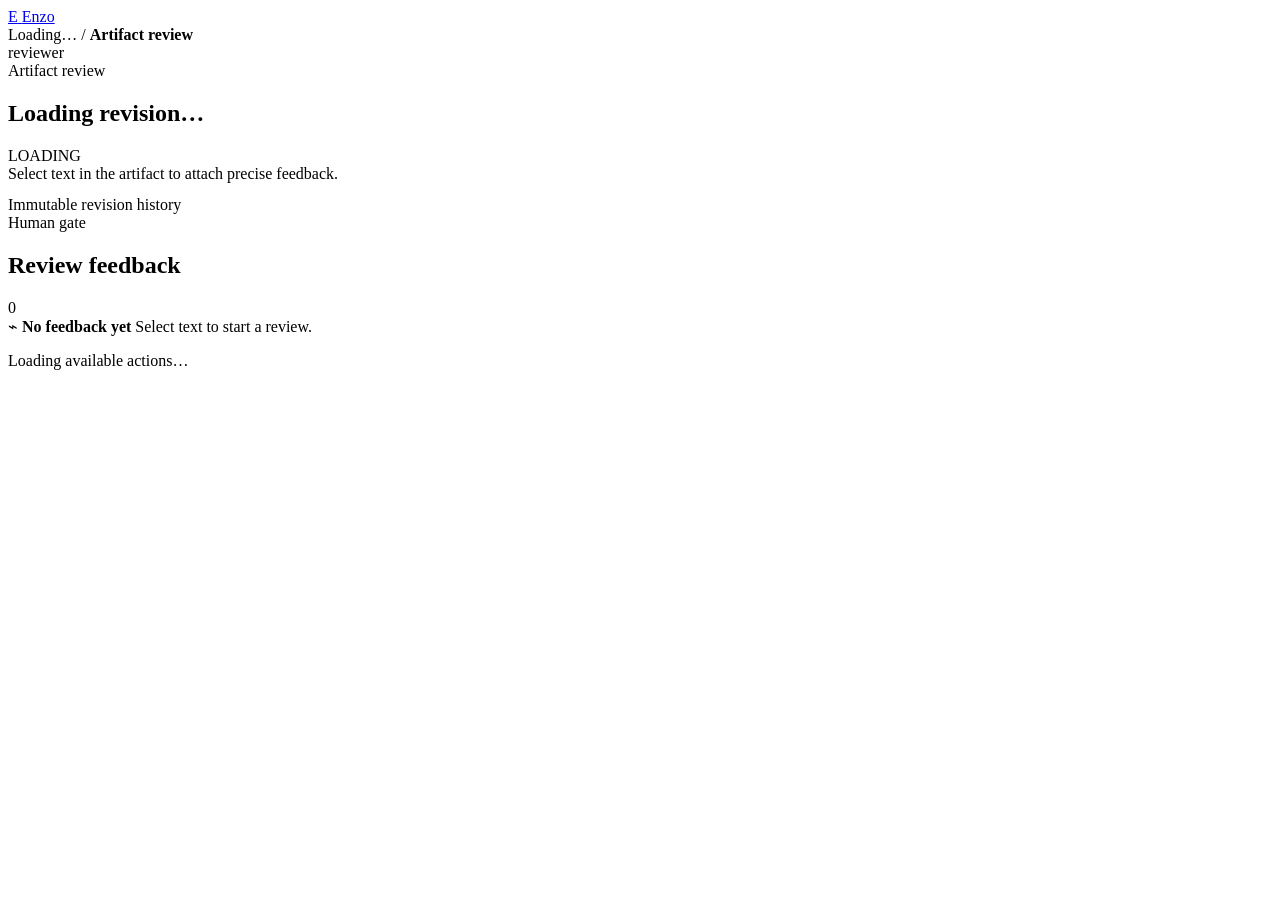
==== src/enzo/review_ui/index.html @ 90bda024 "Initial open-source Enzo V0" ====
<!doctype html>
<html lang="en">
<head>
  <meta charset="utf-8">
  <meta name="viewport" content="width=device-width, initial-scale=1">
  <meta name="color-scheme" content="light">
  <title>Enzo Review</title>
  <link rel="stylesheet" href="/review-assets/styles.css">
</head>
<body>
  <header class="app-header">
    <a class="brand" href="#" aria-label="Enzo home">
      <span class="brand-mark" aria-hidden="true">E</span>
      <span>Enzo</span>
    </a>
    <div class="header-context">
      <span id="feature-key">Loading…</span>
      <span class="separator" aria-hidden="true">/</span>
      <strong id="feature-title">Artifact review</strong>
    </div>
    <div class="reviewer" title="V0 local reviewer identity">
      <span class="presence" aria-hidden="true"></span>
      <span id="reviewer-id">reviewer</span>
    </div>
  </header>

  <main>
    <section class="stage-strip" aria-label="Feature lifecycle">
      <div id="stage-track" class="stage-track"></div>
    </section>

    <div class="workspace">
      <article class="document-panel" aria-labelledby="artifact-title">
        <div class="document-header">
          <div>
            <div class="eyebrow">Artifact review</div>
            <h1 id="artifact-title">Loading revision…</h1>
          </div>
          <div class="document-meta">
            <span id="status-chip" class="status-chip">LOADING</span>
            <span id="content-hash" class="hash"></span>
          </div>
        </div>

        <div id="selection-hint" class="selection-hint">
          Select text in the artifact to attach precise feedback.
        </div>
        <pre id="artifact-source" class="artifact-source" tabindex="0" aria-label="Markdown artifact source"></pre>

        <details id="execution-plan-panel" class="supplement" hidden>
          <summary>Machine-readable execution plan</summary>
          <pre id="execution-plan-source"></pre>
        </details>

        <footer class="revision-footer">
          <span>Immutable revision history</span>
          <nav id="revision-history" aria-label="Artifact revisions"></nav>
        </footer>
      </article>

      <aside class="review-panel" aria-labelledby="feedback-title">
        <div class="review-panel-header">
          <div>
            <div class="eyebrow">Human gate</div>
            <h2 id="feedback-title">Review feedback</h2>
          </div>
          <span id="feedback-count" class="count">0</span>
        </div>

        <section id="composer" class="composer" hidden>
          <div class="composer-label">Comment on selection</div>
          <blockquote id="selected-quote"></blockquote>
          <label>
            Section
            <input id="feedback-section" maxlength="200" placeholder="Optional section">
          </label>
          <label>
            Feedback
            <textarea id="feedback-comment" rows="4" maxlength="10000" placeholder="What should change?"></textarea>
          </label>
          <div class="composer-actions">
            <button id="cancel-comment" class="button ghost" type="button">Cancel</button>
            <button id="add-comment" class="button primary" type="button">Add feedback</button>
          </div>
        </section>

        <div id="feedback-list" class="feedback-list"></div>
        <div id="empty-feedback" class="empty-state">
          <span class="empty-icon" aria-hidden="true">⌁</span>
          <strong>No feedback yet</strong>
          <span>Select text to start a review.</span>
        </div>

        <div class="decision-bar">
          <p id="decision-help">Loading available actions…</p>
          <div class="decision-actions">
            <button id="manual-edit" class="button secondary" type="button" hidden>Edit manually</button>
            <button id="address-agent" class="button secondary" type="button" hidden>Address with Agent</button>
            <button id="request-changes" class="button danger" type="button" hidden>Request changes</button>
            <button id="approve" class="button approve" type="button" hidden>Approve revision</button>
          </div>
        </div>
      </aside>
    </div>
  </main>

  <button id="selection-action" class="selection-action" type="button" hidden>Add comment</button>

  <dialog id="manual-dialog" class="manual-dialog">
    <form method="dialog" class="dialog-shell">
      <div class="dialog-header">
        <div>
          <div class="eyebrow">Create new immutable revision</div>
          <h2>Edit Markdown manually</h2>
        </div>
        <button id="close-manual" class="icon-button" value="cancel" aria-label="Close">×</button>
      </div>
      <p>The current revision stays unchanged. Saving creates the next revision and resolves its open feedback as MANUAL.</p>
      <textarea id="manual-content" class="manual-content" spellcheck="false"></textarea>
      <div class="dialog-actions">
        <button class="button ghost" value="cancel">Cancel</button>
        <button id="save-manual" class="button primary" type="button">Save new revision</button>
      </div>
    </form>
  </dialog>

  <div id="toast" class="toast" role="status" aria-live="polite" hidden></div>
  <script type="module" src="/review-assets/app.js"></script>
</body>
</html>
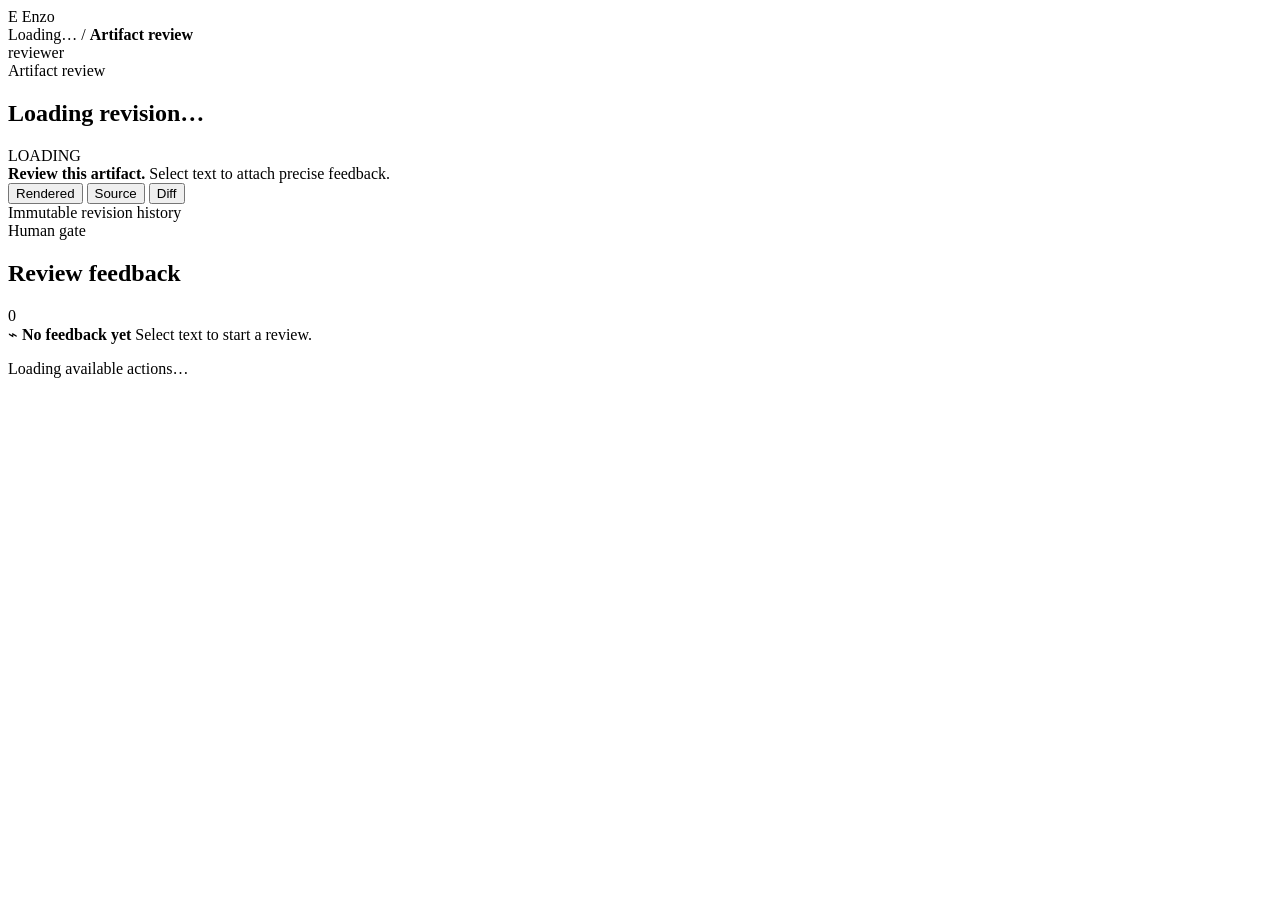
==== commit 5214a683: "Improve artifact review workspace UX" ====
--- a/src/enzo/review_ui/index.html
+++ b/src/enzo/review_ui/index.html
@@ -9,18 +9,21 @@
 </head>
 <body>
   <header class="app-header">
-    <a class="brand" href="#" aria-label="Enzo home">
+    <div class="brand" aria-label="Enzo review workspace">
       <span class="brand-mark" aria-hidden="true">E</span>
       <span>Enzo</span>
-    </a>
+    </div>
     <div class="header-context">
       <span id="feature-key">Loading…</span>
       <span class="separator" aria-hidden="true">/</span>
       <strong id="feature-title">Artifact review</strong>
     </div>
-    <div class="reviewer" title="V0 local reviewer identity">
-      <span class="presence" aria-hidden="true"></span>
-      <span id="reviewer-id">reviewer</span>
+    <div class="header-actions">
+      <button id="back-to-plane" class="back-link" type="button" hidden>← Back to Plane</button>
+      <div class="reviewer" title="V0 local reviewer identity">
+        <span class="presence" aria-hidden="true"></span>
+        <span id="reviewer-id">reviewer</span>
+      </div>
     </div>
   </header>
 
@@ -43,9 +46,28 @@
         </div>
 
         <div id="selection-hint" class="selection-hint">
-          Select text in the artifact to attach precise feedback.
+          <strong id="review-objective">Review this artifact.</strong>
+          <span id="selection-guidance">Select text to attach precise feedback.</span>
         </div>
-        <pre id="artifact-source" class="artifact-source" tabindex="0" aria-label="Markdown artifact source"></pre>
+
+        <div class="view-toolbar">
+          <div class="view-tabs" role="tablist" aria-label="Artifact view">
+            <button id="view-rendered" class="view-tab active" type="button" role="tab"
+                    aria-selected="true" aria-controls="artifact-rendered">Rendered</button>
+            <button id="view-source" class="view-tab" type="button" role="tab"
+                    aria-selected="false" aria-controls="artifact-source">Source</button>
+            <button id="view-diff" class="view-tab" type="button" role="tab"
+                    aria-selected="false" aria-controls="artifact-diff">Diff</button>
+          </div>
+          <span id="diff-summary" class="diff-summary"></span>
+        </div>
+
+        <div id="artifact-rendered" class="artifact-rendered" role="tabpanel"
+             aria-labelledby="view-rendered" tabindex="0"></div>
+        <pre id="artifact-source" class="artifact-source" role="tabpanel"
+             aria-labelledby="view-source" tabindex="0" hidden></pre>
+        <div id="artifact-diff" class="artifact-diff" role="tabpanel"
+             aria-labelledby="view-diff" tabindex="0" hidden></div>
 
         <details id="execution-plan-panel" class="supplement" hidden>
           <summary>Machine-readable execution plan</summary>
@@ -87,9 +109,17 @@
         <div id="feedback-list" class="feedback-list"></div>
         <div id="empty-feedback" class="empty-state">
           <span class="empty-icon" aria-hidden="true">⌁</span>
-          <strong>No feedback yet</strong>
-          <span>Select text to start a review.</span>
+          <strong id="empty-feedback-title">No feedback yet</strong>
+          <span id="empty-feedback-copy">Select text to start a review.</span>
         </div>
+
+        <section id="resolved-feedback-section" class="resolved-feedback-section" hidden>
+          <div class="resolved-feedback-heading">
+            <strong>Addressed in this revision</strong>
+            <span id="resolved-feedback-count" class="count">0</span>
+          </div>
+          <div id="resolved-feedback-list" class="feedback-list resolved"></div>
+        </section>
 
         <div class="decision-bar">
           <p id="decision-help">Loading available actions…</p>
